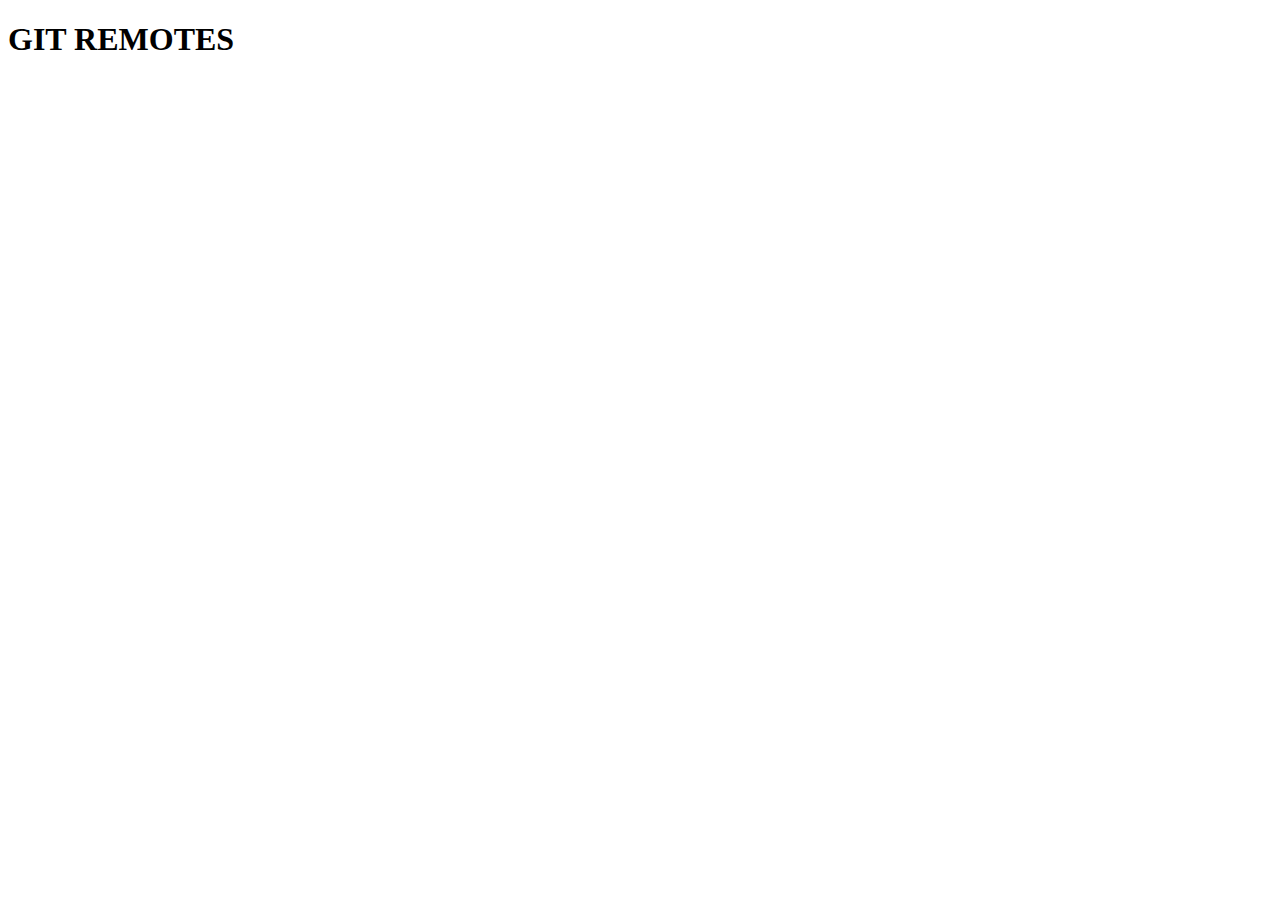
==== index.html @ d5230113 "add index.html" ====
<!DOCTYPE html>
<html>
<head>
    <meta charset="UTF-8">
    <meta name="viewport" content="width=device-width, initial-scale=1.0">
    <title>Document</title>
</head>
<body>
    <h1>
        GIT REMOTES
    </h1>
    
</body>
</html>
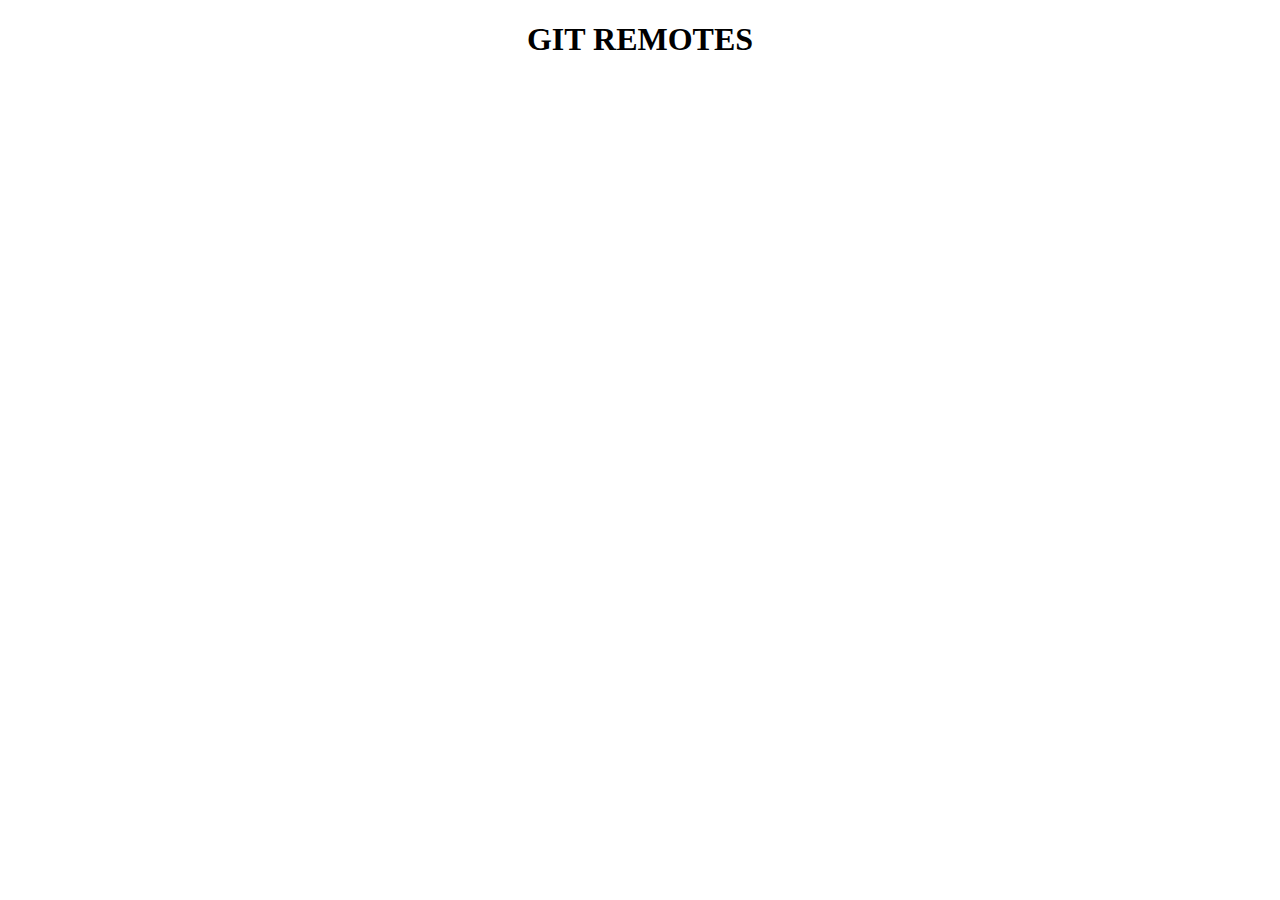
==== commit 9c97d484: "add styles.css" ====
--- a/index.html
+++ b/index.html
@@ -4,9 +4,11 @@
     <meta charset="UTF-8">
     <meta name="viewport" content="width=device-width, initial-scale=1.0">
     <title>Document</title>
+
+    <link rel="stylesheet" href="./css/styles.css">
 </head>
 <body>
-    <h1>
+    <h1 class="title">
         GIT REMOTES
     </h1>
     
--- a/css/styles.css
+++ b/css/styles.css
@@ -0,0 +1,5 @@
+
+.title {
+    text-align: center;
+    font-weight: bolder;
+}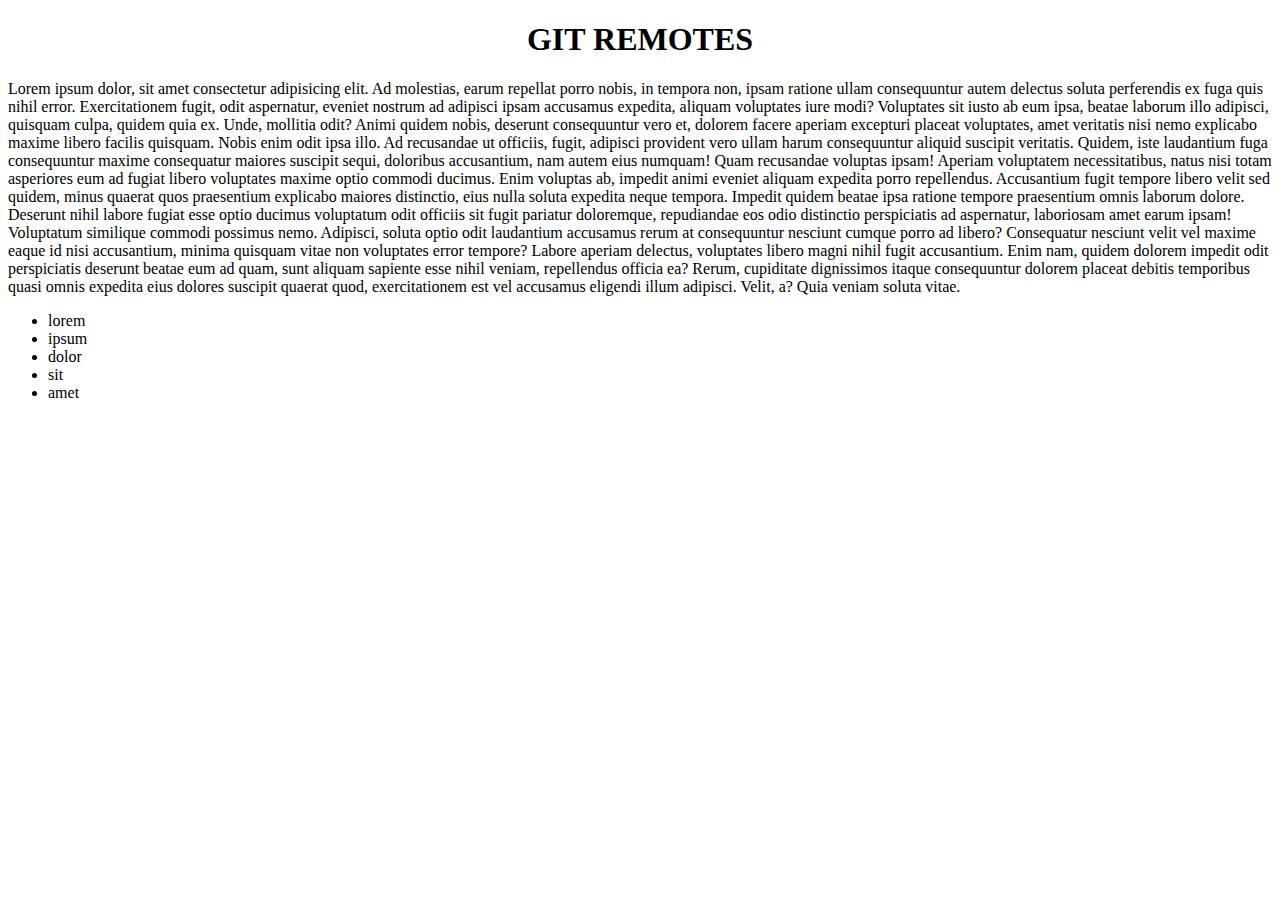
==== commit d556cab3: "Added main content of index.html" ====
--- a/index.html
+++ b/index.html
@@ -11,6 +11,27 @@
     <h1 class="title">
         GIT REMOTES
     </h1>
+
+    <p>
+        Lorem ipsum dolor, sit amet consectetur adipisicing elit. Ad molestias, earum repellat porro nobis, in tempora non, ipsam ratione ullam consequuntur autem delectus soluta perferendis ex fuga quis nihil error.
+        Exercitationem fugit, odit aspernatur, eveniet nostrum ad adipisci ipsam accusamus expedita, aliquam voluptates iure modi? Voluptates sit iusto ab eum ipsa, beatae laborum illo adipisci, quisquam culpa, quidem quia ex.
+        Unde, mollitia odit? Animi quidem nobis, deserunt consequuntur vero et, dolorem facere aperiam excepturi placeat voluptates, amet veritatis nisi nemo explicabo maxime libero facilis quisquam. Nobis enim odit ipsa illo.
+        Ad recusandae ut officiis, fugit, adipisci provident vero ullam harum consequuntur aliquid suscipit veritatis. Quidem, iste laudantium fuga consequuntur maxime consequatur maiores suscipit sequi, doloribus accusantium, nam autem eius numquam!
+        Quam recusandae voluptas ipsam! Aperiam voluptatem necessitatibus, natus nisi totam asperiores eum ad fugiat libero voluptates maxime optio commodi ducimus. Enim voluptas ab, impedit animi eveniet aliquam expedita porro repellendus.
+        Accusantium fugit tempore libero velit sed quidem, minus quaerat quos praesentium explicabo maiores distinctio, eius nulla soluta expedita neque tempora. Impedit quidem beatae ipsa ratione tempore praesentium omnis laborum dolore.
+        Deserunt nihil labore fugiat esse optio ducimus voluptatum odit officiis sit fugit pariatur doloremque, repudiandae eos odio distinctio perspiciatis ad aspernatur, laboriosam amet earum ipsam! Voluptatum similique commodi possimus nemo.
+        Adipisci, soluta optio odit laudantium accusamus rerum at consequuntur nesciunt cumque porro ad libero? Consequatur nesciunt velit vel maxime eaque id nisi accusantium, minima quisquam vitae non voluptates error tempore?
+        Labore aperiam delectus, voluptates libero magni nihil fugit accusantium. Enim nam, quidem dolorem impedit odit perspiciatis deserunt beatae eum ad quam, sunt aliquam sapiente esse nihil veniam, repellendus officia ea?
+        Rerum, cupiditate dignissimos itaque consequuntur dolorem placeat debitis temporibus quasi omnis expedita eius dolores suscipit quaerat quod, exercitationem est vel accusamus eligendi illum adipisci. Velit, a? Quia veniam soluta vitae.
+    </p>
+
+    <ul>
+        <li>lorem</li>
+        <li>ipsum</li>
+        <li>dolor</li>
+        <li>sit</li>
+        <li>amet</li>
+    </ul>
     
 </body>
 </html>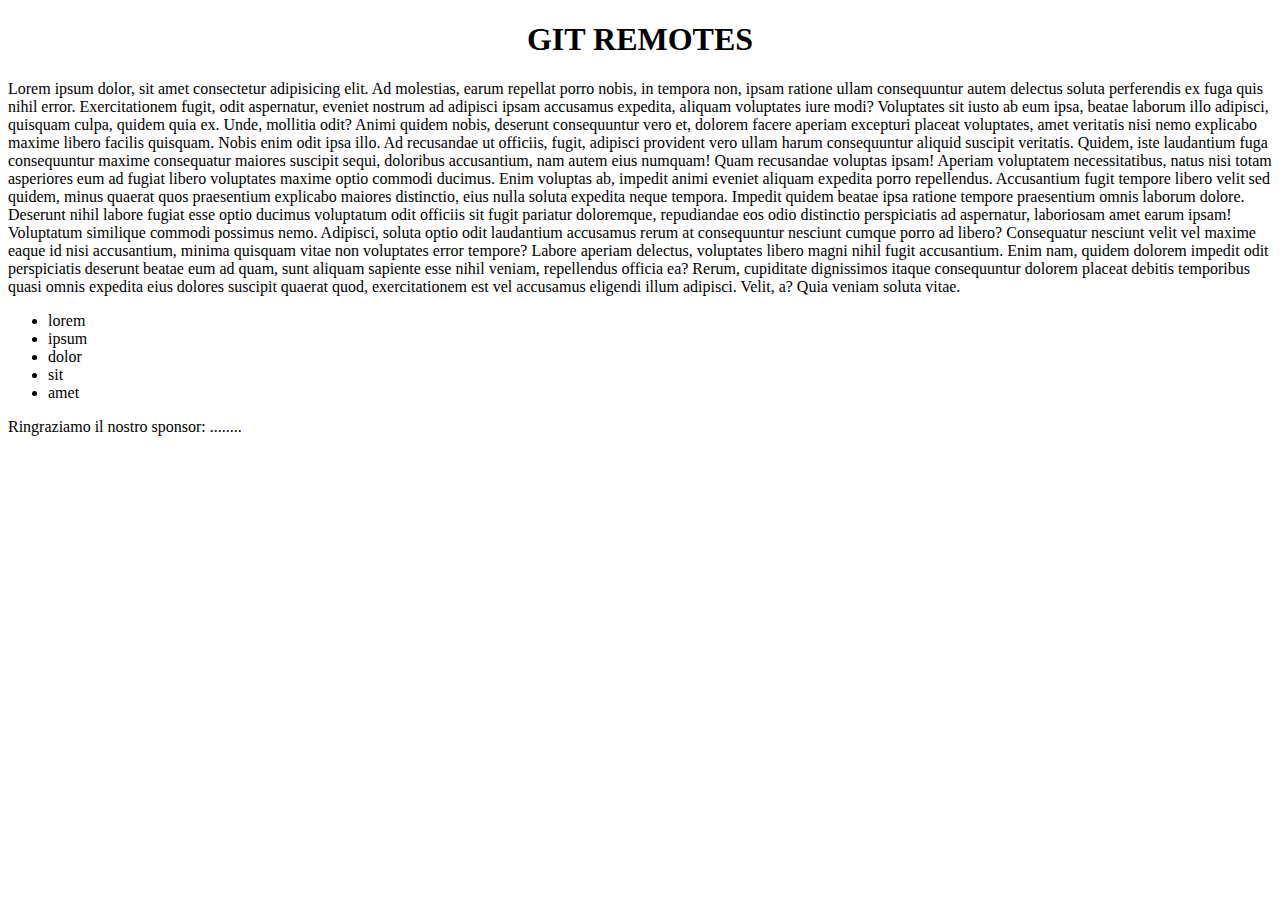
==== commit b422b27d: "hotfix - add sponsor" ====
--- a/index.html
+++ b/index.html
@@ -5,6 +5,7 @@
     <meta name="viewport" content="width=device-width, initial-scale=1.0">
     <title>Document</title>
 
+    <link href="https://cdn.jsdelivr.net/npm/bootstrap@5.3.5/dist/css/bootstrap.min.css" rel="stylesheet" integrity="sha384-SgOJa3DmI69IUzQ2PVdRZhwQ+dy64/BUtbMJw1MZ8t5HZApcHrRKUc4W0kG879m7" crossorigin="anonymous">
     <link rel="stylesheet" href="./css/styles.css">
 </head>
 <body>
@@ -32,6 +33,11 @@
         <li>sit</li>
         <li>amet</li>
     </ul>
+
+    <div id="footer" class="border-top border-1 border-black text-center">
+        Ringraziamo il nostro sponsor: ........
+    </div>
     
+    <script src="https://cdn.jsdelivr.net/npm/bootstrap@5.3.5/dist/js/bootstrap.bundle.min.js" integrity="sha384-k6d4wzSIapyDyv1kpU366/PK5hCdSbCRGRCMv+eplOQJWyd1fbcAu9OCUj5zNLiq" crossorigin="anonymous"></script>
 </body>
 </html>